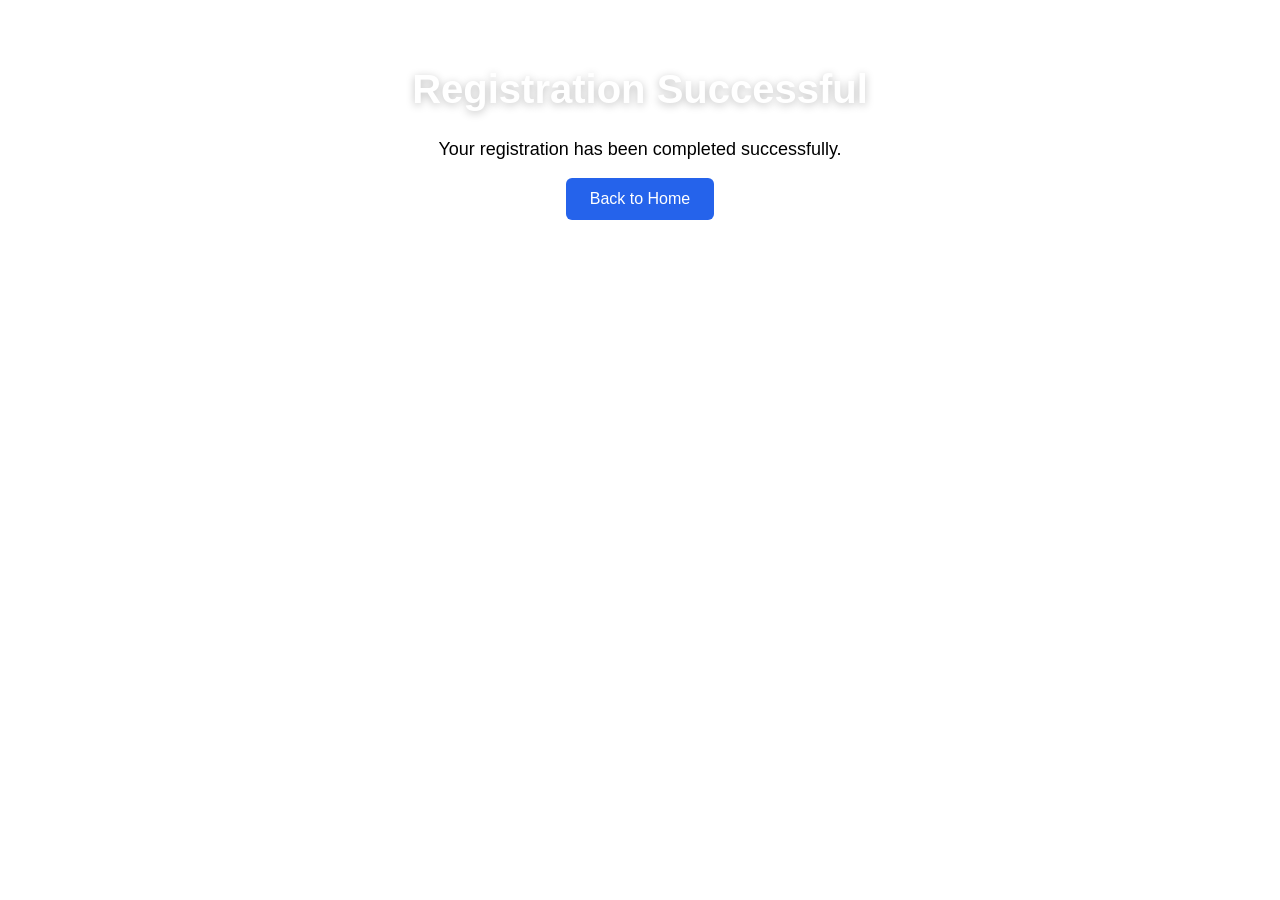
==== success.html @ 68893bda "Add files via upload" ====
<!DOCTYPE html>
<html>
    <head>
        <title>Registration Successful</title>
        <link rel="stylesheet" href="style.css">

    </head>

    <body>

        <h1>Registration Successful</h1>

        <p>Your registration has been completed successfully.</p>
        <a href="index.html" class="btn">Back to Home</a>

    </body>
</html>
---- style.css ----
body{
    background-image: linear-gradient(rgba(15, 23, 42, 0.40)), url(copycast.webp);
    background-size: cover;
    background-position: center;
    background-repeat: no-repeat;
    background-attachment: fixed;
    font-family: Arial, sans-serif;
    padding: 40px;
    margin: 0;
    min-height: 100vh;
    box-sizing: border-box;
}

h1{
    font-size: 40px;
    text-align: center;
    color: white;
    text-shadow: 0 2px 8px rgba(0, 0, 0, 0.25);
}

p{
    font-size: 18px;
    text-align: center;
}

.btn{
    display: block;
    width: fit-content;
    padding: 12px 24px;
    background-color: #2563eb;
    color: white;
    text-decoration: none;
    border-radius: 6px;
    margin: 0 auto;
}

.btn:hover{
    background-color: #1d4ed8;
}

.form-container{
    max-width: 500px;
    margin: 30px auto;
    padding: 30px;
    background-color: #f8fafc;
    border-color: 10px;
    border: 1px solid #e2e8f0;
    border-radius: 12px;
    box-shadow: 0 8px 24px rgba(0, 0, 0, 0.18);
}

.form-container label{
    display: block;
    margin-bottom: 6px;
    font-weight: 600;
    color: #334155;
}

.form-container input,
.form-container select{
    width: 100%;
    padding: 10px;
    margin-bottom: 15px;
    box-sizing: border-box;
}

.form-container input[type="radio"] {
  width: auto;
  margin-right: 5px;  
}

.form-container h2{
    text-align: center;
    color: #1e293b;
    margin-bottom: 20px;
}

.form-container input{
    width: 100%;
    padding: 12px;
    margin-bottom: 15px;
    border: 1px solid #cbd5e1;
    border-radius: 6px;
    box-sizing: border-box;
}

.form-container input:focus {
    outline: none;
    border-color: #2563eb;
    box-shadow: 0 0 0 3px rgba(37, 99, 235, 0.15);
}

.form-container button{
    width: 100%;
    padding: 12px;
    background-color: #2563eb;
    color: white;
    border: none;
    border-radius: 6px;
    font-size: 16px;
    font-weight: 600;
    cursor: pointer;
    transition: transform 0.1s ease, background-color o.3s ease;
}

.form-container button:hover{
    background-color: #1d4ed8;
}

.form-container button:active{
    transform: scale(0.98);
}

.form-container select{
    width: 100%;
    padding: 12px;
    margin-bottom: 15px;
    border: 1px solid #cbd5e1;
    border-radius: 6px;
    box-sizing: border-box;
    background-color: white;
    color: #334155;
}

.form-container select:focus{
    outline: none;
    border-color: #2563eb;
    box-shadow: 0 0 0 3px rgba(37, 99, 235, 0.15);
}

.form-container select:hover{
    border-color: #94a3b8;
}

.form-container input[type="checkbox"]{
    width: auto;
    margin-right: 8px;
    cursor: pointer;
}

@media(max-width: 600px){
    body{
        padding: 12px;
        background-attachment: scroll;
    }
    h1{
        font-size: 30px;
    }
    .form-container{
        padding: 20px;
        margin: 20px auto;
    }
}
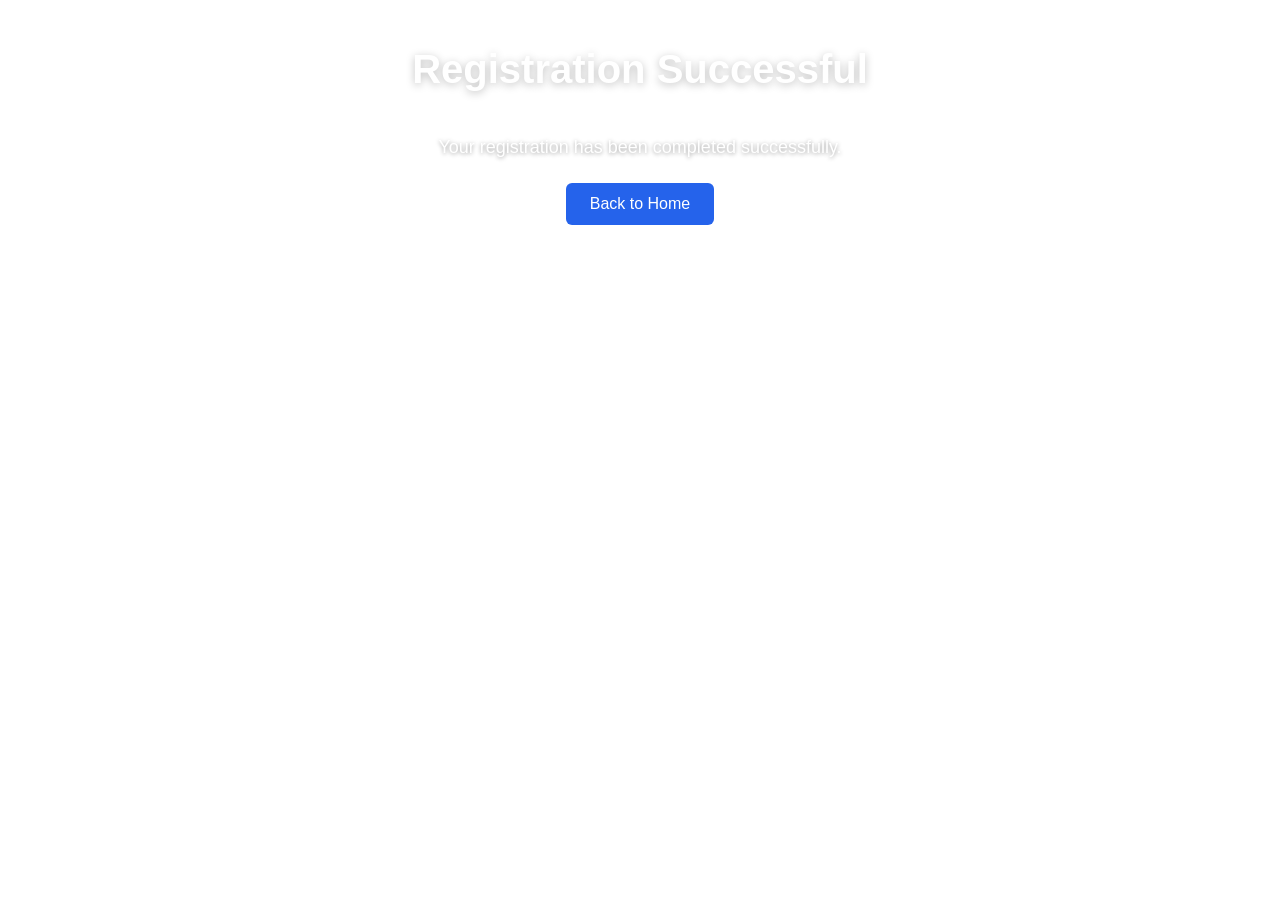
==== commit 943b7799: "Update success.html" ====
--- a/success.html
+++ b/success.html
@@ -7,11 +7,11 @@
     </head>
 
     <body>
-
-        <h1>Registration Successful</h1>
-
-        <p>Your registration has been completed successfully.</p>
-        <a href="index.html" class="btn">Back to Home</a>
-
+        <div class="center-screen">
+            <h1>Registration Successful</h1>
+    
+            <p>Your registration has been completed successfully.</p>
+            <a href="index.html" class="btn">Back to Home</a>
+        </div>
     </body>
-</html>+</html>
--- a/style.css
+++ b/style.css
@@ -5,9 +5,9 @@
     background-repeat: no-repeat;
     background-attachment: fixed;
     font-family: Arial, sans-serif;
-    padding: 40px;
+    padding: 20px;
     margin: 0;
-    min-height: 100vh;
+    height: 100vh;
     box-sizing: border-box;
 }
 
@@ -43,7 +43,6 @@
     margin: 30px auto;
     padding: 30px;
     background-color: #f8fafc;
-    border-color: 10px;
     border: 1px solid #e2e8f0;
     border-radius: 12px;
     box-shadow: 0 8px 24px rgba(0, 0, 0, 0.18);
@@ -150,4 +149,24 @@
         padding: 20px;
         margin: 20px auto;
     }
-}+}
+
+.center-screen{
+    display: flex;
+    flex-direction: column;
+    justify-content: center;
+    align-items: center;
+    text-align: center;
+    width: 100%;
+    max-width: 500px;
+    min-height: 100dvh
+    padding: 20px;
+    box-sizing: border-box;
+    margin: auto;
+}
+
+.center-screen p{
+    margin-bottom: 25px;
+    color: #ffffff;
+    text-shadow: 0 1px 4px rgba(0, 0, 0, 0.4);
+}
